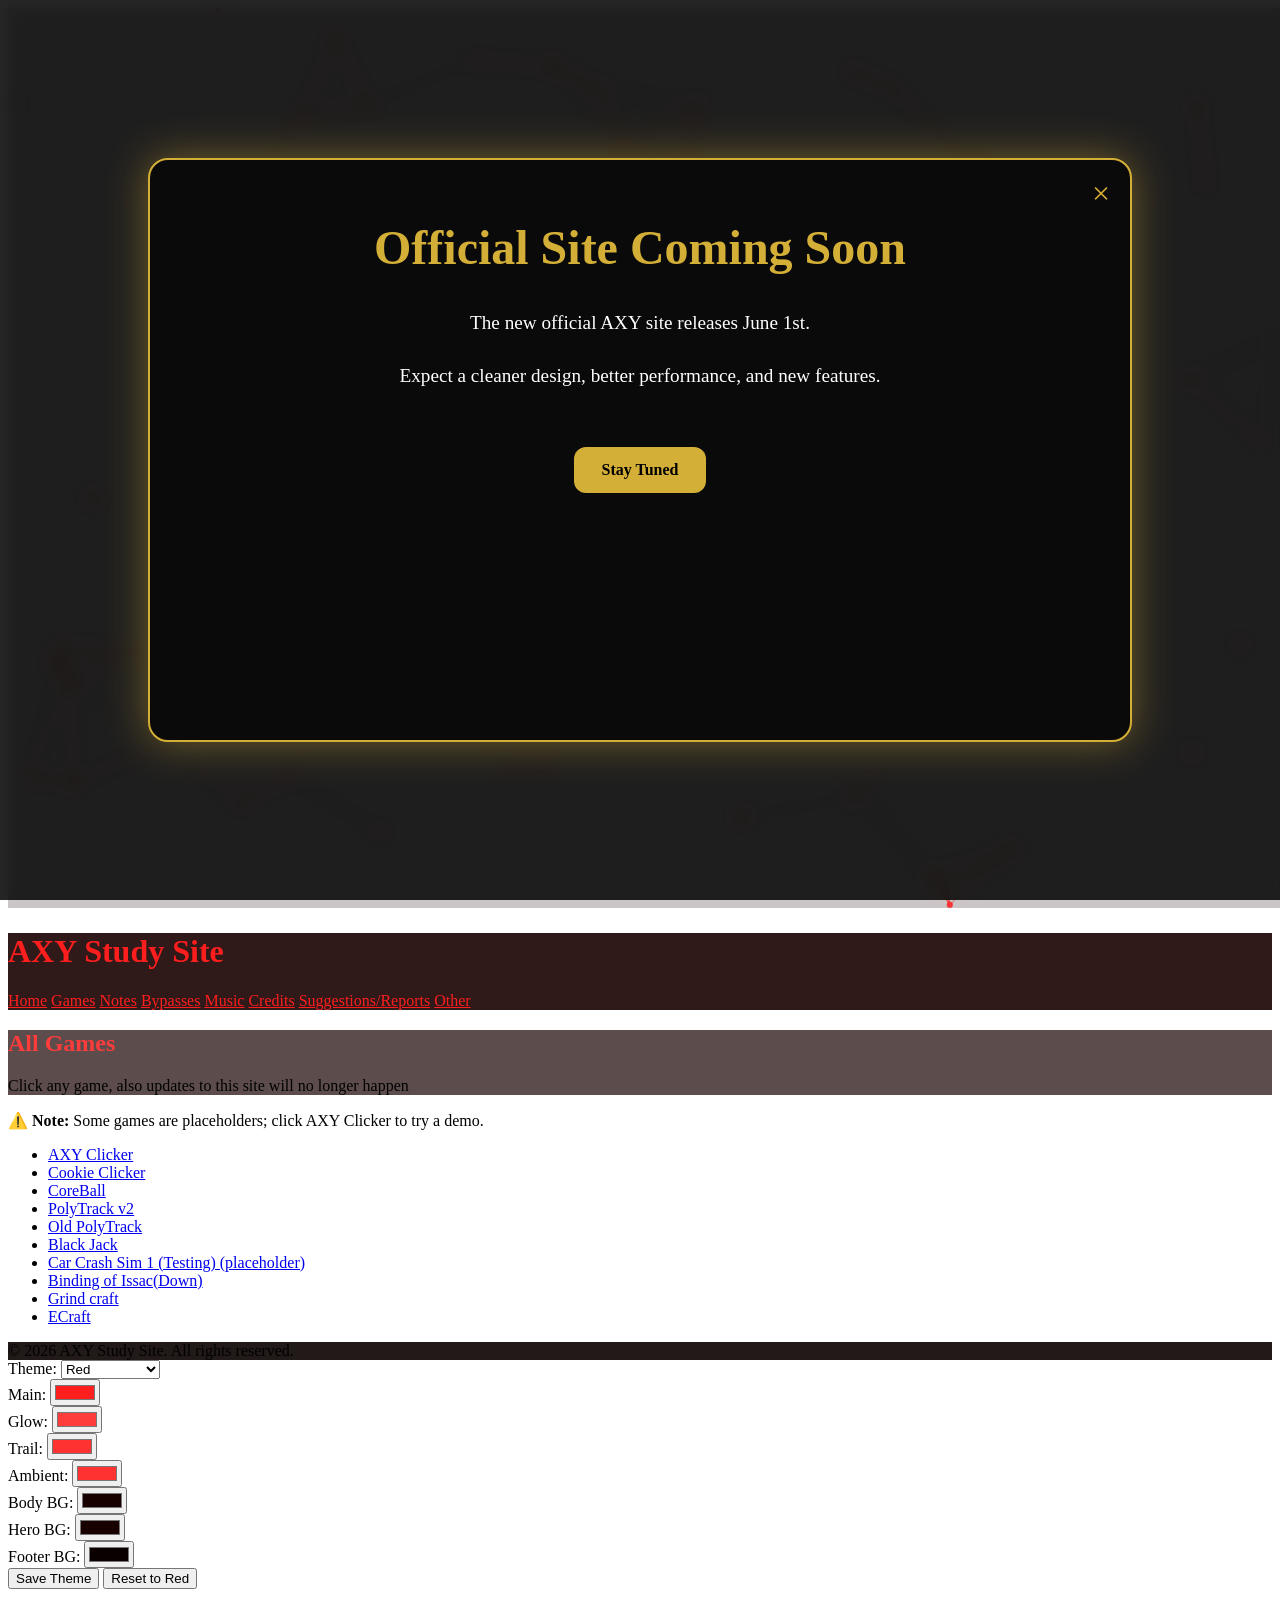
==== index.html @ ef8c5920 "Update index.html" ====
<!DOCTYPE html>
<html lang="en">
<head>
<meta charset="utf-8" />
<meta name="viewport" content="width=device-width,initial-scale=1" />

<title>AXY Games</title>

<link href="https://fonts.googleapis.com/css2?family=Rajdhani:wght@400;700&display=swap" rel="stylesheet">
<link rel="stylesheet" href="style.css">

<style>

/* =========================
   SAFE POPUP SYSTEM
========================= */

#axyPopupOverlay {
    position: fixed;
    inset: 0;

    background: rgba(0,0,0,0.85);
    backdrop-filter: blur(8px);

    display: none;

    justify-content: center;
    align-items: center;

    z-index: 999999;
}

#axyPopupOverlay.show {
    display: flex;
}

#axyPopupBox {
    width: 90%;
    max-width: 900px;

    min-height: 500px;

    background: #0a0a0a;

    border: 2px solid #d4af37;
    border-radius: 20px;

    padding: 40px;

    color: white;
    text-align: center;

    position: relative;

    box-shadow:
        0 0 40px rgba(212,175,55,0.45);

    animation: axyPopupAnim 0.3s ease;
}

#axyPopupClose {
    position: absolute;

    top: 15px;
    right: 20px;

    font-size: 32px;

    cursor: pointer;

    color: #d4af37;
}

#axyPopupClose:hover {
    color: white;
}

#axyPopupBox h1 {
    color: #d4af37;

    font-size: 3rem;

    margin-top: 20px;
}

#axyPopupBox p {
    font-size: 1.2rem;

    line-height: 1.7;

    margin-top: 20px;
}

#axyPopupButton {
    display: inline-block;

    margin-top: 35px;

    padding: 14px 28px;

    background: #d4af37;

    color: black;

    border-radius: 12px;

    font-weight: bold;

    cursor: pointer;
}

@keyframes axyPopupAnim {

    from {
        transform: scale(0.95);
        opacity: 0;
    }

    to {
        transform: scale(1);
        opacity: 1;
    }

}

</style>

</head>

<body>

<canvas id="bg"></canvas>
<div class="grid"></div>

<header>

  <h1>AXY Study Site</h1>

  <nav>
    <a href="index.html">Home</a>
    <a href="games.html">Games</a>
    <a href="notes.html">Notes</a>
    <a href="bypasses.html">Bypasses</a>
    <a href="music.html">Music</a>
    <a href="credits.html">Credits</a>
    <a href="other1.html">Suggestions/Reports</a>
    <a href="other2.html">Other</a>
  </nav>

</header>

<section class="hero">

  <h2>All Games</h2>

  <p>
    Click any game, also updates to this site will no longer happen
  </p>

</section>

<main>

<div class="notice">
⚠️ <strong>Note:</strong>
Some games are placeholders;
click AXY Clicker to try a demo.
</div>

<ul class="games-grid">

<li><a href="Clicker.html">AXY Clicker</a></li>
<li><a href="cookie.html">Cookie Clicker</a></li>
<li><a href="core.html">CoreBall</a></li>
<li><a href="polytrack.html">PolyTrack v2</a></li>
<li><a href="polytrackold.html">Old PolyTrack</a></li>
<li><a href="clblackjackhhhh.html">Black Jack</a></li>
<li><a href="arcrashtest2.html">Car Crash Sim 1 (Testing) (placeholder)</a></li>
<li><a href="chase.html">Binding of Issac(Down)</a></li>
<li><a href="grind.html">Grind craft</a></li>
<li><a href="EB.Client.V1.0.0R2.WASM.html">ECraft</a></li>

</ul>

</main>

<footer>
© 2026 AXY Study Site. All rights reserved.
</footer>

<!-- Theme Box -->

<div id="themeBox">

Theme:

<select id="themeSelect">
  <option value="red">Red</option>
  <option value="navy">Navy Blue</option>
  <option value="green">Cyber Green</option>
  <option value="purple">Purple</option>
  <option value="custom">Customize...</option>
</select>

</div>

<!-- Customize Panel -->

<div id="customPanel">

<div>
<label>Main:</label>
<input type="color" id="mainColor" value="#ff1e1e">
</div>

<div>
<label>Glow:</label>
<input type="color" id="glowColor" value="#ff3c3c">
</div>

<div>
<label>Trail:</label>
<input type="color" id="trailColor" value="#ff3232">
</div>

<div>
<label>Ambient:</label>
<input type="color" id="ambientColor" value="#ff3232">
</div>

<div>
<label>Body BG:</label>
<input type="color" id="bgColor" value="#190000">
</div>

<div>
<label>Hero BG:</label>
<input type="color" id="heroBgColor" value="#190000">
</div>

<div>
<label>Footer BG:</label>
<input type="color" id="footerBgColor" value="#0a0000">
</div>

<button id="saveCustom">
Save Theme
</button>

<button id="resetTheme">
Reset to Red
</button>

</div>

<!-- =========================
     POPUP
========================= -->

<div id="axyPopupOverlay">

  <div id="axyPopupBox">

    <div id="axyPopupClose">
      &times;
    </div>

    <h1>
      Official Site Coming Soon
    </h1>

    <p>
      The new official AXY site releases
      June 1st.
    </p>

    <p>
      Expect a cleaner design,
      better performance,
      and new features.
    </p>

    <div id="axyPopupButton">
      Stay Tuned
    </div>

  </div>

</div>

<script src="theme.js"></script>

<script>

window.onload = function () {

    const popup =
    document.getElementById(
    "axyPopupOverlay"
    );

    const close =
    document.getElementById(
    "axyPopupClose"
    );

    const button =
    document.getElementById(
    "axyPopupButton"
    );

    popup.classList.add("show");

    close.onclick = function () {
        popup.classList.remove("show");
    };

    button.onclick = function () {
        popup.classList.remove("show");
    };

};

</script>

</body>
</html>
---- style.css ----
<!DOCTYPE html>
<html lang="en">
<head>
<meta charset="utf-8" />
<meta name="viewport" content="width=device-width,initial-scale=1" />

<title>AXY Games</title>

<link href="https://fonts.googleapis.com/css2?family=Rajdhani:wght@400;700&display=swap" rel="stylesheet">
<link rel="stylesheet" href="style.css">

<style>

/* =========================
   BLACK + GOLD POPUP
========================= */

#officialPopupOverlay {
    position: fixed;
    top: 0;
    left: 0;

    width: 100%;
    height: 100%;

    background: rgba(0,0,0,0.85);

    backdrop-filter: blur(8px);

    display: none;

    justify-content: center;
    align-items: center;

    z-index: 999999;
}

#officialPopupOverlay.show {
    display: flex;
}

#officialPopup {
    width: 92%;
    max-width: 950px;
    height: 85vh;

    background: #0a0a0a;

    border: 2px solid #d4af37;
    border-radius: 22px;

    padding: 50px;

    color: white;
    text-align: center;

    position: relative;

    box-shadow:
        0 0 45px rgba(212,175,55,0.5),
        0 0 120px rgba(212,175,55,0.15);

    animation: popupAnim 0.35s ease;

    display: flex;
    flex-direction: column;

    align-items: center;

    overflow-y: auto;
}

#popupClose {
    position: absolute;
    top: 12px;
    right: 18px;

    font-size: 32px;

    cursor: pointer;

    color: #d4af37;
}

#popupClose:hover {
    color: white;
}

#officialPopup h1 {
    color: #d4af37;
    font-size: 3rem;

    margin-top: 40px;
}

#officialPopup p {
    font-size: 1.2rem;
    line-height: 1.8;
    color: #ddd;

    max-width: 700px;
}

#popupButton {
    display: inline-block;

    margin-top: 30px;

    padding: 14px 28px;

    background: #d4af37;
    color: black;

    border-radius: 12px;

    font-weight: bold;

    cursor: pointer;
}

@keyframes popupAnim {

    from {
        transform:
        scale(0.92)
        translateY(25px);

        opacity: 0;
    }

    to {
        transform:
        scale(1)
        translateY(0);

        opacity: 1;
    }

}

</style>

</head>

<body>

<canvas id="bg"></canvas>
<div class="grid"></div>

<header>

  <h1>AXY Study Site</h1>

  <nav>
    <a href="index.html">Home</a>
    <a href="games.html">Games</a>
    <a href="notes.html">Notes</a>
    <a href="bypasses.html">Bypasses</a>
    <a href="music.html">Music</a>
    <a href="credits.html">Credits</a>
    <a href="other1.html">Suggestions/Reports</a>
    <a href="other2.html">Other</a>
  </nav>

</header>

<section class="hero">

  <h2>All Games</h2>

  <p>
    Click any game, also updates to this site will no longer happen
  </p>

</section>

<main>

<div class="notice">
⚠️ <strong>Note:</strong>
Some games are placeholders;
click AXY Clicker to try a demo.
</div>

<ul class="games-grid">

<li><a href="Clicker.html">AXY Clicker</a></li>
<li><a href="cookie.html">Cookie Clicker</a></li>
<li><a href="core.html">CoreBall</a></li>
<li><a href="polytrack.html">PolyTrack v2</a></li>
<li><a href="polytrackold.html">Old PolyTrack</a></li>
<li><a href="clblackjackhhhh.html">Black Jack</a></li>
<li><a href="arcrashtest2.html">Car Crash Sim 1 (Testing) (placeholder)</a></li>
<li><a href="chase.html">Binding of Issac(Down)</a></li>
<li><a href="grind.html">Grind craft</a></li>
<li><a href="EB.Client.V1.0.0R2.WASM.html">ECraft</a></li>

</ul>

</main>

<footer>
© 2026 AXY Study Site. All rights reserved.
</footer>

<!-- Theme Box -->

<div id="themeBox">

  Theme:

  <select id="themeSelect">
    <option value="red">Red</option>
    <option value="navy">Navy Blue</option>
    <option value="green">Cyber Green</option>
    <option value="purple">Purple</option>
    <option value="custom">Customize...</option>
  </select>

</div>

<!-- Customize Panel -->

<div id="customPanel">

  <div>
    <label>Main:</label>
    <input type="color" id="mainColor" value="#ff1e1e">
  </div>

  <div>
    <label>Glow:</label>
    <input type="color" id="glowColor" value="#ff3c3c">
  </div>

  <div>
    <label>Trail:</label>
    <input type="color" id="trailColor" value="#ff3232">
  </div>

  <div>
    <label>Ambient:</label>
    <input type="color" id="ambientColor" value="#ff3232">
  </div>

  <div>
    <label>Body BG:</label>
    <input type="color" id="bgColor" value="#190000">
  </div>

  <div>
    <label>Hero BG:</label>
    <input type="color" id="heroBgColor" value="#190000">
  </div>

  <div>
    <label>Footer BG:</label>
    <input type="color" id="footerBgColor" value="#0a0000">
  </div>

  <button id="saveCustom">
    Save Theme
  </button>

  <button id="resetTheme">
    Reset to Red
  </button>

</div>

<!-- =========================
     POPUP
========================= -->

<div id="officialPopupOverlay">

  <div id="officialPopup">

    <div id="popupClose">
      &times;
    </div>

    <h1>
      Official Site Coming Soon
    </h1>

    <p>
      The new official AXY site is planned to release on
      <strong style="color:#d4af37;">
        June 1st
      </strong>.
    </p>

    <p>
      Expect a cleaner design, better performance,
      and new features.
    </p>

    <div id="popupButton">
      Stay Tuned
    </div>

  </div>

</div>

<script src="theme.js"></script>

<script>

window.onload = function () {

    const popup =
    document.getElementById(
    "officialPopupOverlay"
    );

    const closeBtn =
    document.getElementById(
    "popupClose"
    );

    const stayBtn =
    document.getElementById(
    "popupButton"
    );

    // SHOW POPUP
    popup.classList.add("show");

    // CLOSE X
    closeBtn.onclick = function () {
        popup.classList.remove("show");
    };

    // CLOSE BUTTON
    stayBtn.onclick = function () {
        popup.classList.remove("show");
    };

};

</script>

</body>
</html>
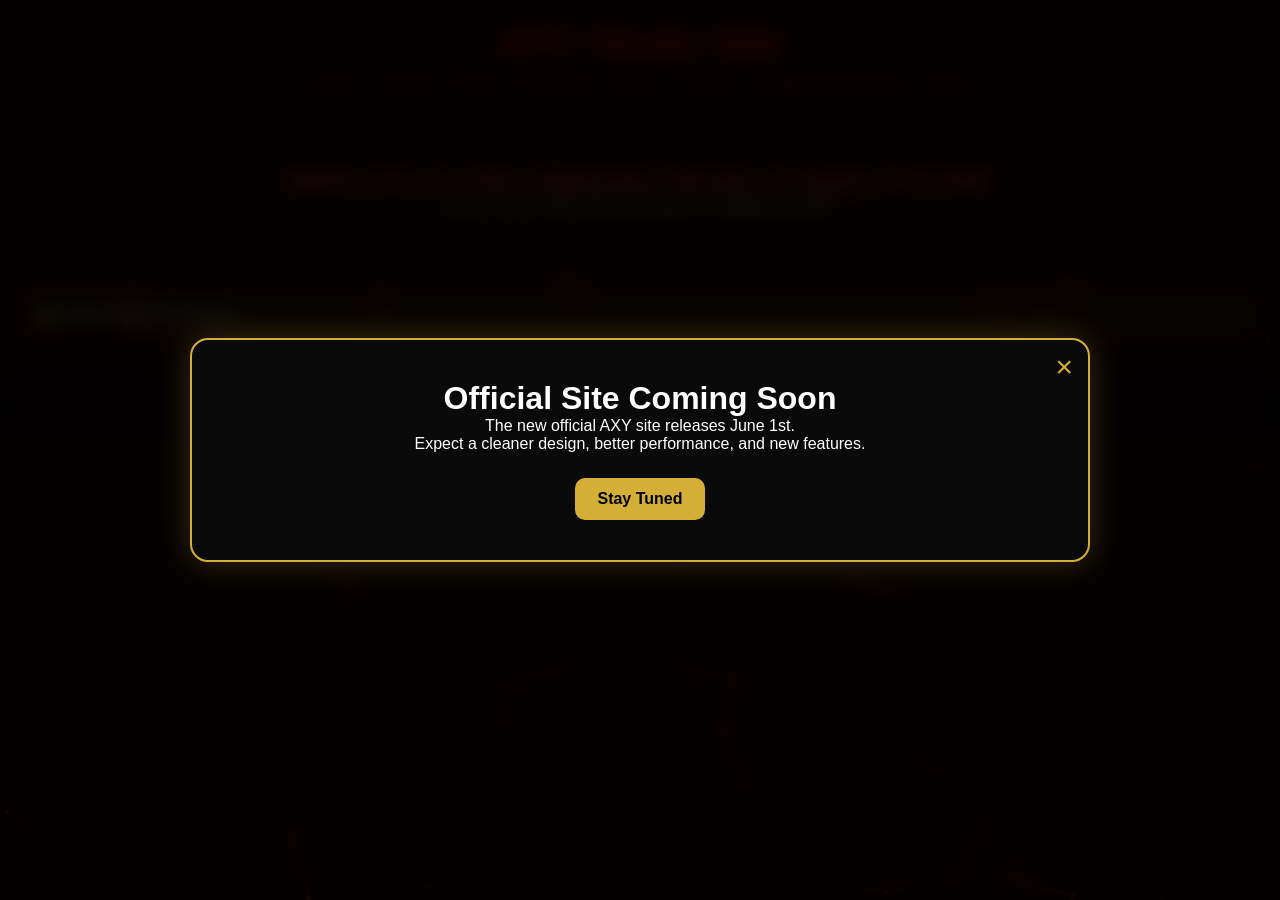
==== commit 0795d624: "Update index.html" ====
--- a/index.html
+++ b/index.html
@@ -4,127 +4,12 @@
 <meta charset="utf-8" />
 <meta name="viewport" content="width=device-width,initial-scale=1" />
 
-<title>AXY Games</title>
+<title>AXY Study Site - Home</title>
 
 <link href="https://fonts.googleapis.com/css2?family=Rajdhani:wght@400;700&display=swap" rel="stylesheet">
+
 <link rel="stylesheet" href="style.css">
-
-<style>
-
-/* =========================
-   SAFE POPUP SYSTEM
-========================= */
-
-#axyPopupOverlay {
-    position: fixed;
-    inset: 0;
-
-    background: rgba(0,0,0,0.85);
-    backdrop-filter: blur(8px);
-
-    display: none;
-
-    justify-content: center;
-    align-items: center;
-
-    z-index: 999999;
-}
-
-#axyPopupOverlay.show {
-    display: flex;
-}
-
-#axyPopupBox {
-    width: 90%;
-    max-width: 900px;
-
-    min-height: 500px;
-
-    background: #0a0a0a;
-
-    border: 2px solid #d4af37;
-    border-radius: 20px;
-
-    padding: 40px;
-
-    color: white;
-    text-align: center;
-
-    position: relative;
-
-    box-shadow:
-        0 0 40px rgba(212,175,55,0.45);
-
-    animation: axyPopupAnim 0.3s ease;
-}
-
-#axyPopupClose {
-    position: absolute;
-
-    top: 15px;
-    right: 20px;
-
-    font-size: 32px;
-
-    cursor: pointer;
-
-    color: #d4af37;
-}
-
-#axyPopupClose:hover {
-    color: white;
-}
-
-#axyPopupBox h1 {
-    color: #d4af37;
-
-    font-size: 3rem;
-
-    margin-top: 20px;
-}
-
-#axyPopupBox p {
-    font-size: 1.2rem;
-
-    line-height: 1.7;
-
-    margin-top: 20px;
-}
-
-#axyPopupButton {
-    display: inline-block;
-
-    margin-top: 35px;
-
-    padding: 14px 28px;
-
-    background: #d4af37;
-
-    color: black;
-
-    border-radius: 12px;
-
-    font-weight: bold;
-
-    cursor: pointer;
-}
-
-@keyframes axyPopupAnim {
-
-    from {
-        transform: scale(0.95);
-        opacity: 0;
-    }
-
-    to {
-        transform: scale(1);
-        opacity: 1;
-    }
-
-}
-
-</style>
-
+<link rel="stylesheet" href="popup.css">
 </head>
 
 <body>
@@ -133,9 +18,7 @@
 <div class="grid"></div>
 
 <header>
-
   <h1>AXY Study Site</h1>
-
   <nav>
     <a href="index.html">Home</a>
     <a href="games.html">Games</a>
@@ -146,182 +29,42 @@
     <a href="other1.html">Suggestions/Reports</a>
     <a href="other2.html">Other</a>
   </nav>
-
 </header>
 
 <section class="hero">
-
-  <h2>All Games</h2>
-
-  <p>
-    Click any game, also updates to this site will no longer happen
-  </p>
-
+  <h2>Welcome to the Ultimate Study & Game Portal!</h2>
+  <p>Focus. Learn. Play. All in one place — powered by AXY.</p>
 </section>
 
 <main>
-
 <div class="notice">
-⚠️ <strong>Note:</strong>
-Some games are placeholders;
-click AXY Clicker to try a demo.
+⚠️ Games are placeholders.
 </div>
-
-<ul class="games-grid">
-
-<li><a href="Clicker.html">AXY Clicker</a></li>
-<li><a href="cookie.html">Cookie Clicker</a></li>
-<li><a href="core.html">CoreBall</a></li>
-<li><a href="polytrack.html">PolyTrack v2</a></li>
-<li><a href="polytrackold.html">Old PolyTrack</a></li>
-<li><a href="clblackjackhhhh.html">Black Jack</a></li>
-<li><a href="arcrashtest2.html">Car Crash Sim 1 (Testing) (placeholder)</a></li>
-<li><a href="chase.html">Binding of Issac(Down)</a></li>
-<li><a href="grind.html">Grind craft</a></li>
-<li><a href="EB.Client.V1.0.0R2.WASM.html">ECraft</a></li>
-
-</ul>
-
 </main>
 
-<footer>
-© 2026 AXY Study Site. All rights reserved.
-</footer>
+<footer>© 2025 AXY Study Site</footer>
 
-<!-- Theme Box -->
-
-<div id="themeBox">
-
-Theme:
-
-<select id="themeSelect">
-  <option value="red">Red</option>
-  <option value="navy">Navy Blue</option>
-  <option value="green">Cyber Green</option>
-  <option value="purple">Purple</option>
-  <option value="custom">Customize...</option>
-</select>
-
-</div>
-
-<!-- Customize Panel -->
-
-<div id="customPanel">
-
-<div>
-<label>Main:</label>
-<input type="color" id="mainColor" value="#ff1e1e">
-</div>
-
-<div>
-<label>Glow:</label>
-<input type="color" id="glowColor" value="#ff3c3c">
-</div>
-
-<div>
-<label>Trail:</label>
-<input type="color" id="trailColor" value="#ff3232">
-</div>
-
-<div>
-<label>Ambient:</label>
-<input type="color" id="ambientColor" value="#ff3232">
-</div>
-
-<div>
-<label>Body BG:</label>
-<input type="color" id="bgColor" value="#190000">
-</div>
-
-<div>
-<label>Hero BG:</label>
-<input type="color" id="heroBgColor" value="#190000">
-</div>
-
-<div>
-<label>Footer BG:</label>
-<input type="color" id="footerBgColor" value="#0a0000">
-</div>
-
-<button id="saveCustom">
-Save Theme
-</button>
-
-<button id="resetTheme">
-Reset to Red
-</button>
-
-</div>
-
-<!-- =========================
-     POPUP
-========================= -->
-
+<!-- POPUP (SAFE GLOBAL OVERLAY) -->
 <div id="axyPopupOverlay">
 
   <div id="axyPopupBox">
 
-    <div id="axyPopupClose">
-      &times;
-    </div>
+    <div id="axyPopupClose">&times;</div>
 
-    <h1>
-      Official Site Coming Soon
-    </h1>
+    <h1>Official Site Coming Soon</h1>
 
-    <p>
-      The new official AXY site releases
-      June 1st.
-    </p>
+    <p>The new official AXY site releases June 1st.</p>
 
-    <p>
-      Expect a cleaner design,
-      better performance,
-      and new features.
-    </p>
+    <p>Expect a cleaner design, better performance, and new features.</p>
 
-    <div id="axyPopupButton">
-      Stay Tuned
-    </div>
+    <div id="axyPopupButton">Stay Tuned</div>
 
   </div>
 
 </div>
 
 <script src="theme.js"></script>
-
-<script>
-
-window.onload = function () {
-
-    const popup =
-    document.getElementById(
-    "axyPopupOverlay"
-    );
-
-    const close =
-    document.getElementById(
-    "axyPopupClose"
-    );
-
-    const button =
-    document.getElementById(
-    "axyPopupButton"
-    );
-
-    popup.classList.add("show");
-
-    close.onclick = function () {
-        popup.classList.remove("show");
-    };
-
-    button.onclick = function () {
-        popup.classList.remove("show");
-    };
-
-};
-
-</script>
+<script src="popup.js"></script>
 
 </body>
 </html>
--- a/style.css
+++ b/style.css
@@ -1,346 +1,144 @@
-<!DOCTYPE html>
-<html lang="en">
-<head>
-<meta charset="utf-8" />
-<meta name="viewport" content="width=device-width,initial-scale=1" />
+* {
+    margin: 0;
+    padding: 0;
+    box-sizing: border-box;
+}
 
-<title>AXY Games</title>
+body {
+    font-family: 'Rajdhani', sans-serif;
+    background: #0b0b0b;
+    color: white;
 
-<link href="https://fonts.googleapis.com/css2?family=Rajdhani:wght@400;700&display=swap" rel="stylesheet">
-<link rel="stylesheet" href="style.css">
+    min-height: 100vh;
+    overflow-x: hidden;
+}
 
-<style>
-
-/* =========================
-   BLACK + GOLD POPUP
-========================= */
-
-#officialPopupOverlay {
+canvas#bg {
     position: fixed;
     top: 0;
     left: 0;
-
-    width: 100%;
-    height: 100%;
-
-    background: rgba(0,0,0,0.85);
-
-    backdrop-filter: blur(8px);
-
-    display: none;
-
-    justify-content: center;
-    align-items: center;
-
-    z-index: 999999;
+    z-index: -2;
 }
 
-#officialPopupOverlay.show {
-    display: flex;
+.grid {
+    position: fixed;
+    inset: 0;
+    background-image: linear-gradient(rgba(255,255,255,0.03) 1px, transparent 1px),
+                      linear-gradient(90deg, rgba(255,255,255,0.03) 1px, transparent 1px);
+    background-size: 40px 40px;
+    z-index: -1;
 }
 
-#officialPopup {
-    width: 92%;
-    max-width: 950px;
-    height: 85vh;
+/* HEADER */
 
-    background: #0a0a0a;
-
-    border: 2px solid #d4af37;
-    border-radius: 22px;
-
-    padding: 50px;
-
-    color: white;
+header {
+    padding: 20px;
     text-align: center;
-
-    position: relative;
-
-    box-shadow:
-        0 0 45px rgba(212,175,55,0.5),
-        0 0 120px rgba(212,175,55,0.15);
-
-    animation: popupAnim 0.35s ease;
-
-    display: flex;
-    flex-direction: column;
-
-    align-items: center;
-
-    overflow-y: auto;
 }
 
-#popupClose {
-    position: absolute;
-    top: 12px;
-    right: 18px;
-
-    font-size: 32px;
-
-    cursor: pointer;
-
+header h1 {
+    font-size: 2.5rem;
     color: #d4af37;
 }
 
-#popupClose:hover {
+nav {
+    margin-top: 10px;
+}
+
+nav a {
+    color: white;
+    text-decoration: none;
+    margin: 0 10px;
+    transition: 0.2s;
+}
+
+nav a:hover {
+    color: #d4af37;
+}
+
+/* HERO */
+
+.hero {
+    padding: 50px 20px;
+    text-align: center;
+}
+
+.hero h2 {
+    font-size: 2rem;
+    color: #d4af37;
+}
+
+/* MAIN */
+
+main {
+    padding: 20px;
+}
+
+/* NOTICE */
+
+.notice {
+    background: rgba(212,175,55,0.1);
+    border: 1px solid #d4af37;
+    padding: 15px;
+    border-radius: 10px;
+    margin-bottom: 20px;
+}
+
+/* GAMES GRID */
+
+.games-grid {
+    list-style: none;
+    display: grid;
+    grid-template-columns: repeat(auto-fit, minmax(180px, 1fr));
+    gap: 12px;
+}
+
+.games-grid li {
+    background: rgba(255,255,255,0.05);
+    padding: 15px;
+    border-radius: 10px;
+    text-align: center;
+}
+
+.games-grid li a {
+    color: white;
+    text-decoration: none;
+}
+
+.games-grid li a:hover {
+    color: #d4af37;
+}
+
+/* FOOTER */
+
+footer {
+    text-align: center;
+    padding: 20px;
+    opacity: 0.7;
+}
+
+/* THEME BOX SAFE */
+
+#themeBox {
+    position: fixed;
+    bottom: 15px;
+    right: 15px;
+
+    background: rgba(0,0,0,0.6);
+    padding: 10px;
+    border-radius: 10px;
+
     color: white;
 }
 
-#officialPopup h1 {
-    color: #d4af37;
-    font-size: 3rem;
+#customPanel {
+    position: fixed;
+    bottom: 60px;
+    right: 15px;
 
-    margin-top: 40px;
+    background: rgba(0,0,0,0.8);
+    padding: 10px;
+    border-radius: 10px;
+
+    color: white;
 }
-
-#officialPopup p {
-    font-size: 1.2rem;
-    line-height: 1.8;
-    color: #ddd;
-
-    max-width: 700px;
-}
-
-#popupButton {
-    display: inline-block;
-
-    margin-top: 30px;
-
-    padding: 14px 28px;
-
-    background: #d4af37;
-    color: black;
-
-    border-radius: 12px;
-
-    font-weight: bold;
-
-    cursor: pointer;
-}
-
-@keyframes popupAnim {
-
-    from {
-        transform:
-        scale(0.92)
-        translateY(25px);
-
-        opacity: 0;
-    }
-
-    to {
-        transform:
-        scale(1)
-        translateY(0);
-
-        opacity: 1;
-    }
-
-}
-
-</style>
-
-</head>
-
-<body>
-
-<canvas id="bg"></canvas>
-<div class="grid"></div>
-
-<header>
-
-  <h1>AXY Study Site</h1>
-
-  <nav>
-    <a href="index.html">Home</a>
-    <a href="games.html">Games</a>
-    <a href="notes.html">Notes</a>
-    <a href="bypasses.html">Bypasses</a>
-    <a href="music.html">Music</a>
-    <a href="credits.html">Credits</a>
-    <a href="other1.html">Suggestions/Reports</a>
-    <a href="other2.html">Other</a>
-  </nav>
-
-</header>
-
-<section class="hero">
-
-  <h2>All Games</h2>
-
-  <p>
-    Click any game, also updates to this site will no longer happen
-  </p>
-
-</section>
-
-<main>
-
-<div class="notice">
-⚠️ <strong>Note:</strong>
-Some games are placeholders;
-click AXY Clicker to try a demo.
-</div>
-
-<ul class="games-grid">
-
-<li><a href="Clicker.html">AXY Clicker</a></li>
-<li><a href="cookie.html">Cookie Clicker</a></li>
-<li><a href="core.html">CoreBall</a></li>
-<li><a href="polytrack.html">PolyTrack v2</a></li>
-<li><a href="polytrackold.html">Old PolyTrack</a></li>
-<li><a href="clblackjackhhhh.html">Black Jack</a></li>
-<li><a href="arcrashtest2.html">Car Crash Sim 1 (Testing) (placeholder)</a></li>
-<li><a href="chase.html">Binding of Issac(Down)</a></li>
-<li><a href="grind.html">Grind craft</a></li>
-<li><a href="EB.Client.V1.0.0R2.WASM.html">ECraft</a></li>
-
-</ul>
-
-</main>
-
-<footer>
-© 2026 AXY Study Site. All rights reserved.
-</footer>
-
-<!-- Theme Box -->
-
-<div id="themeBox">
-
-  Theme:
-
-  <select id="themeSelect">
-    <option value="red">Red</option>
-    <option value="navy">Navy Blue</option>
-    <option value="green">Cyber Green</option>
-    <option value="purple">Purple</option>
-    <option value="custom">Customize...</option>
-  </select>
-
-</div>
-
-<!-- Customize Panel -->
-
-<div id="customPanel">
-
-  <div>
-    <label>Main:</label>
-    <input type="color" id="mainColor" value="#ff1e1e">
-  </div>
-
-  <div>
-    <label>Glow:</label>
-    <input type="color" id="glowColor" value="#ff3c3c">
-  </div>
-
-  <div>
-    <label>Trail:</label>
-    <input type="color" id="trailColor" value="#ff3232">
-  </div>
-
-  <div>
-    <label>Ambient:</label>
-    <input type="color" id="ambientColor" value="#ff3232">
-  </div>
-
-  <div>
-    <label>Body BG:</label>
-    <input type="color" id="bgColor" value="#190000">
-  </div>
-
-  <div>
-    <label>Hero BG:</label>
-    <input type="color" id="heroBgColor" value="#190000">
-  </div>
-
-  <div>
-    <label>Footer BG:</label>
-    <input type="color" id="footerBgColor" value="#0a0000">
-  </div>
-
-  <button id="saveCustom">
-    Save Theme
-  </button>
-
-  <button id="resetTheme">
-    Reset to Red
-  </button>
-
-</div>
-
-<!-- =========================
-     POPUP
-========================= -->
-
-<div id="officialPopupOverlay">
-
-  <div id="officialPopup">
-
-    <div id="popupClose">
-      &times;
-    </div>
-
-    <h1>
-      Official Site Coming Soon
-    </h1>
-
-    <p>
-      The new official AXY site is planned to release on
-      <strong style="color:#d4af37;">
-        June 1st
-      </strong>.
-    </p>
-
-    <p>
-      Expect a cleaner design, better performance,
-      and new features.
-    </p>
-
-    <div id="popupButton">
-      Stay Tuned
-    </div>
-
-  </div>
-
-</div>
-
-<script src="theme.js"></script>
-
-<script>
-
-window.onload = function () {
-
-    const popup =
-    document.getElementById(
-    "officialPopupOverlay"
-    );
-
-    const closeBtn =
-    document.getElementById(
-    "popupClose"
-    );
-
-    const stayBtn =
-    document.getElementById(
-    "popupButton"
-    );
-
-    // SHOW POPUP
-    popup.classList.add("show");
-
-    // CLOSE X
-    closeBtn.onclick = function () {
-        popup.classList.remove("show");
-    };
-
-    // CLOSE BUTTON
-    stayBtn.onclick = function () {
-        popup.classList.remove("show");
-    };
-
-};
-
-</script>
-
-</body>
-</html>
--- a/popup.css
+++ b/popup.css
@@ -0,0 +1,66 @@
+#axyPopupOverlay {
+    position: fixed;
+    inset: 0;
+
+    background: rgba(0,0,0,0.85);
+    backdrop-filter: blur(10px);
+
+    display: none;
+    justify-content: center;
+    align-items: center;
+
+    z-index: 999999;
+}
+
+#axyPopupOverlay.show {
+    display: flex;
+}
+
+#axyPopupBox {
+    width: min(900px, 92vw);
+
+    background: #0a0a0a;
+    border: 2px solid #d4af37;
+    border-radius: 18px;
+
+    padding: 40px;
+
+    color: white;
+    text-align: center;
+
+    position: relative;
+
+    box-shadow: 0 0 35px rgba(212,175,55,0.25);
+
+    max-height: 85vh;
+    overflow-y: auto;
+}
+
+#axyPopupClose {
+    position: absolute;
+    top: 10px;
+    right: 15px;
+
+    font-size: 30px;
+    cursor: pointer;
+
+    color: #d4af37;
+}
+
+#axyPopupClose:hover {
+    color: white;
+}
+
+#axyPopupButton {
+    margin-top: 25px;
+    padding: 12px 22px;
+
+    background: #d4af37;
+    color: black;
+
+    display: inline-block;
+    border-radius: 10px;
+
+    font-weight: bold;
+    cursor: pointer;
+}
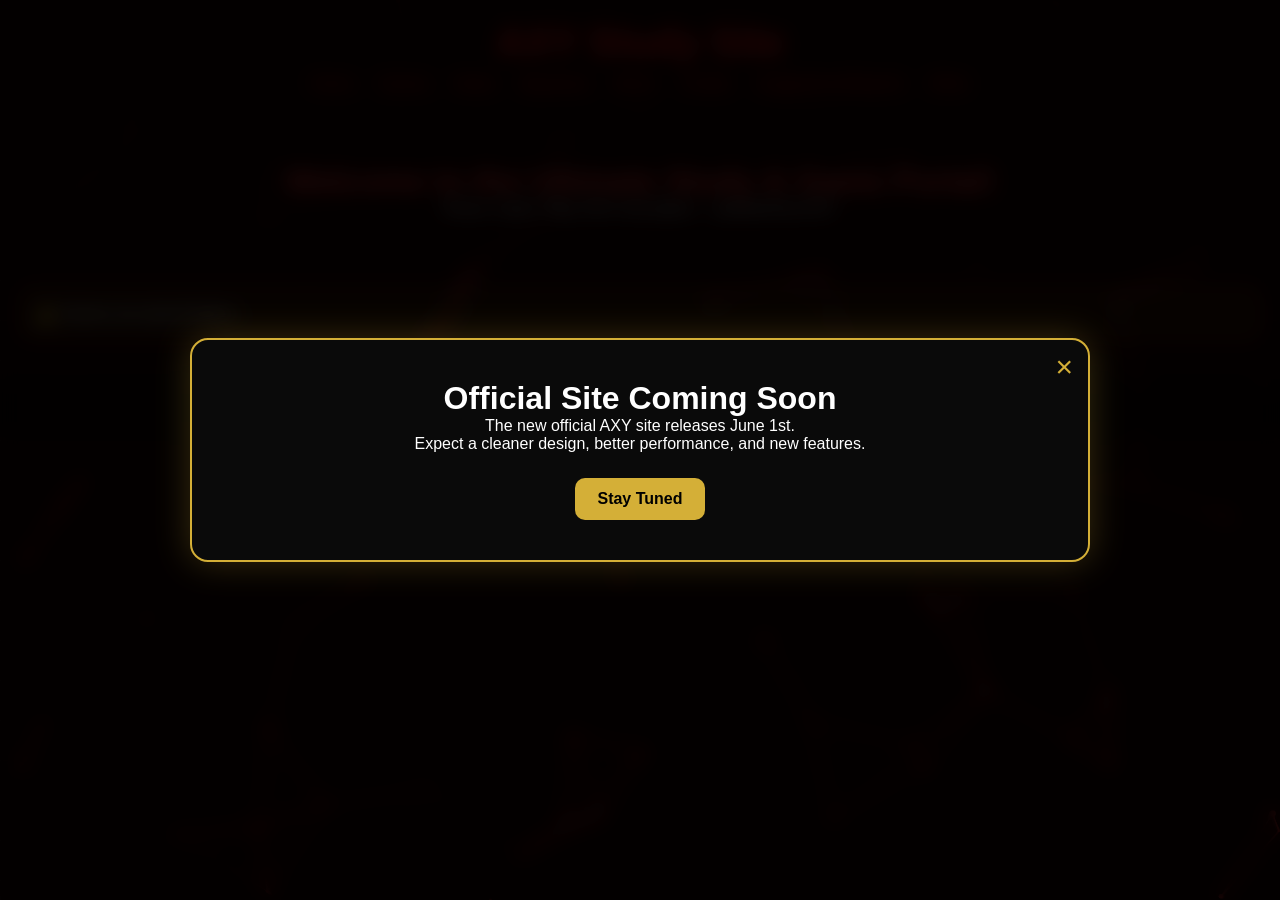
==== commit b372364f: "Update index.html" ====
--- a/index.html
+++ b/index.html
@@ -11,7 +11,23 @@
 <link rel="stylesheet" href="style.css">
 <link rel="stylesheet" href="popup.css">
 </head>
+<div id="axyPopupOverlay">
 
+  <div id="axyPopupBox">
+
+    <div id="axyPopupClose">&times;</div>
+
+    <h1>Official Site Coming Soon</h1>
+
+    <p>The new official AXY site releases June 1st.</p>
+
+    <p>Expect a cleaner design, better performance, and new features.</p>
+
+    <div id="axyPopupButton">Stay Tuned</div>
+
+  </div>
+
+</div>
 <body>
 
 <canvas id="bg"></canvas>
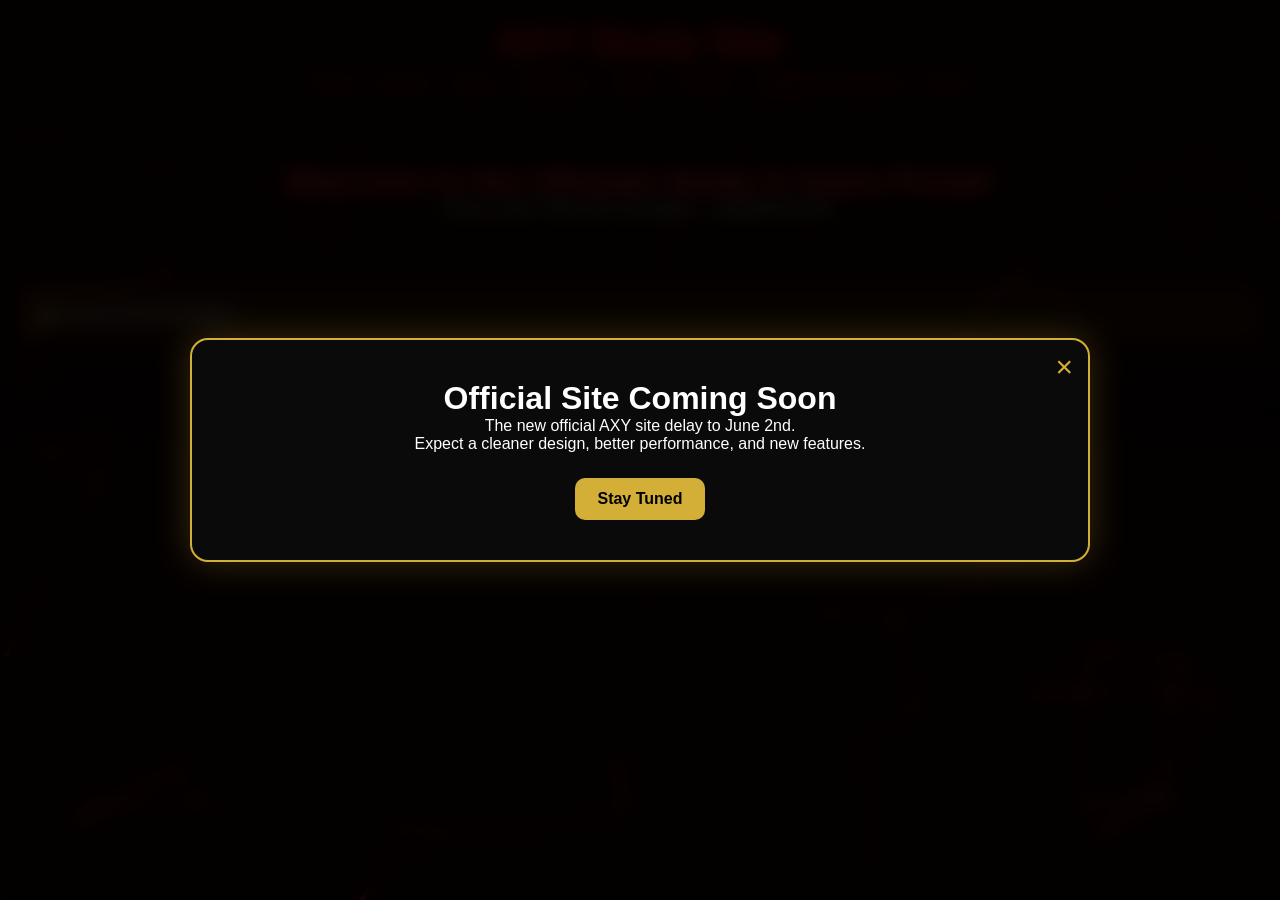
==== commit 8e893222: "Update index.html" ====
--- a/index.html
+++ b/index.html
@@ -19,7 +19,7 @@
 
     <h1>Official Site Coming Soon</h1>
 
-    <p>The new official AXY site releases June 1st.</p>
+    <p>The new official AXY site delay to June 2nd.</p>
 
     <p>Expect a cleaner design, better performance, and new features.</p>
 
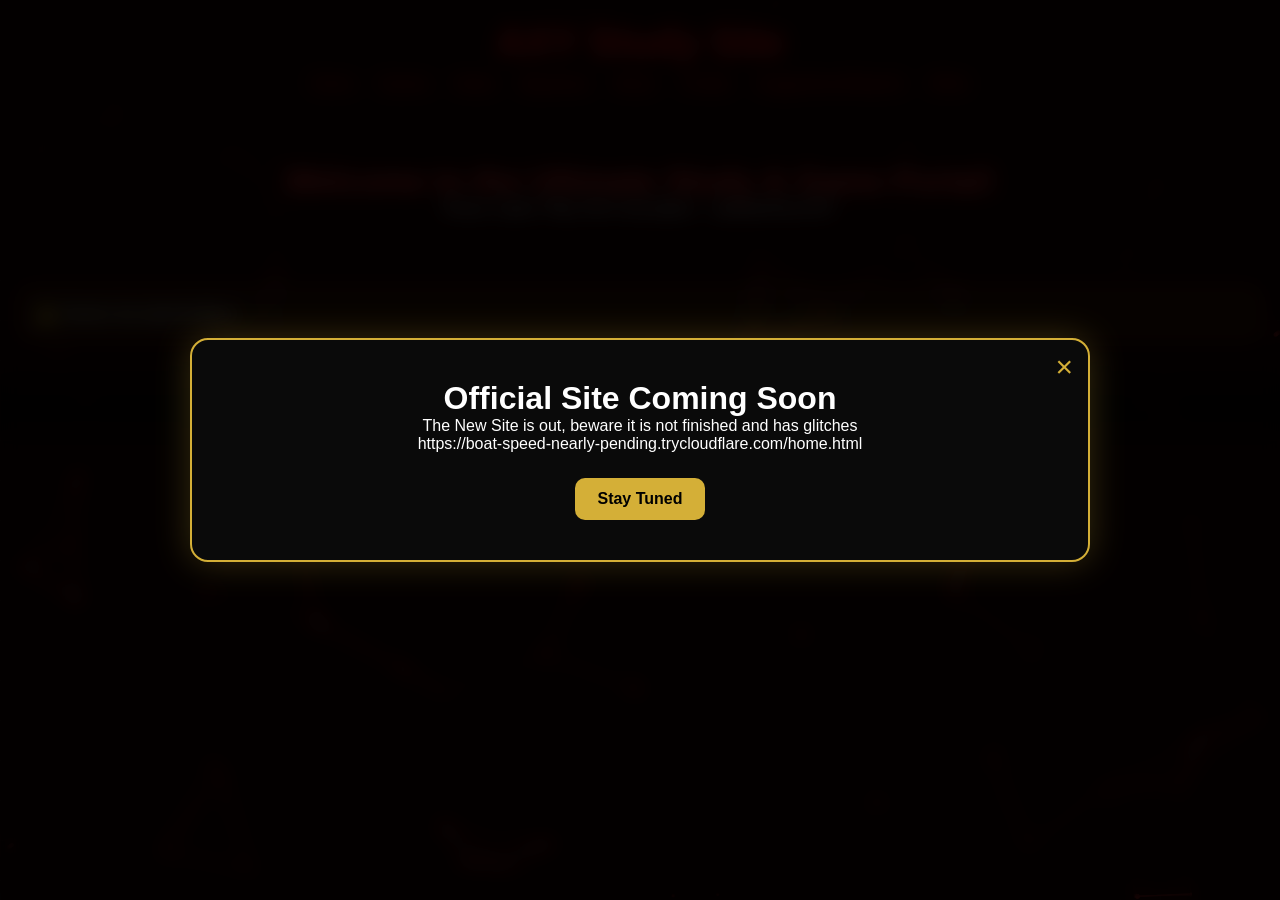
==== commit ed50a58d: "Update index.html" ====
--- a/index.html
+++ b/index.html
@@ -19,9 +19,9 @@
 
     <h1>Official Site Coming Soon</h1>
 
-    <p>The new official AXY site delay to June 2nd.</p>
+    <p>The New Site is out, beware it is not finished and has glitches</p>
 
-    <p>Expect a cleaner design, better performance, and new features.</p>
+    <p>https://boat-speed-nearly-pending.trycloudflare.com/home.html</p>
 
     <div id="axyPopupButton">Stay Tuned</div>
 
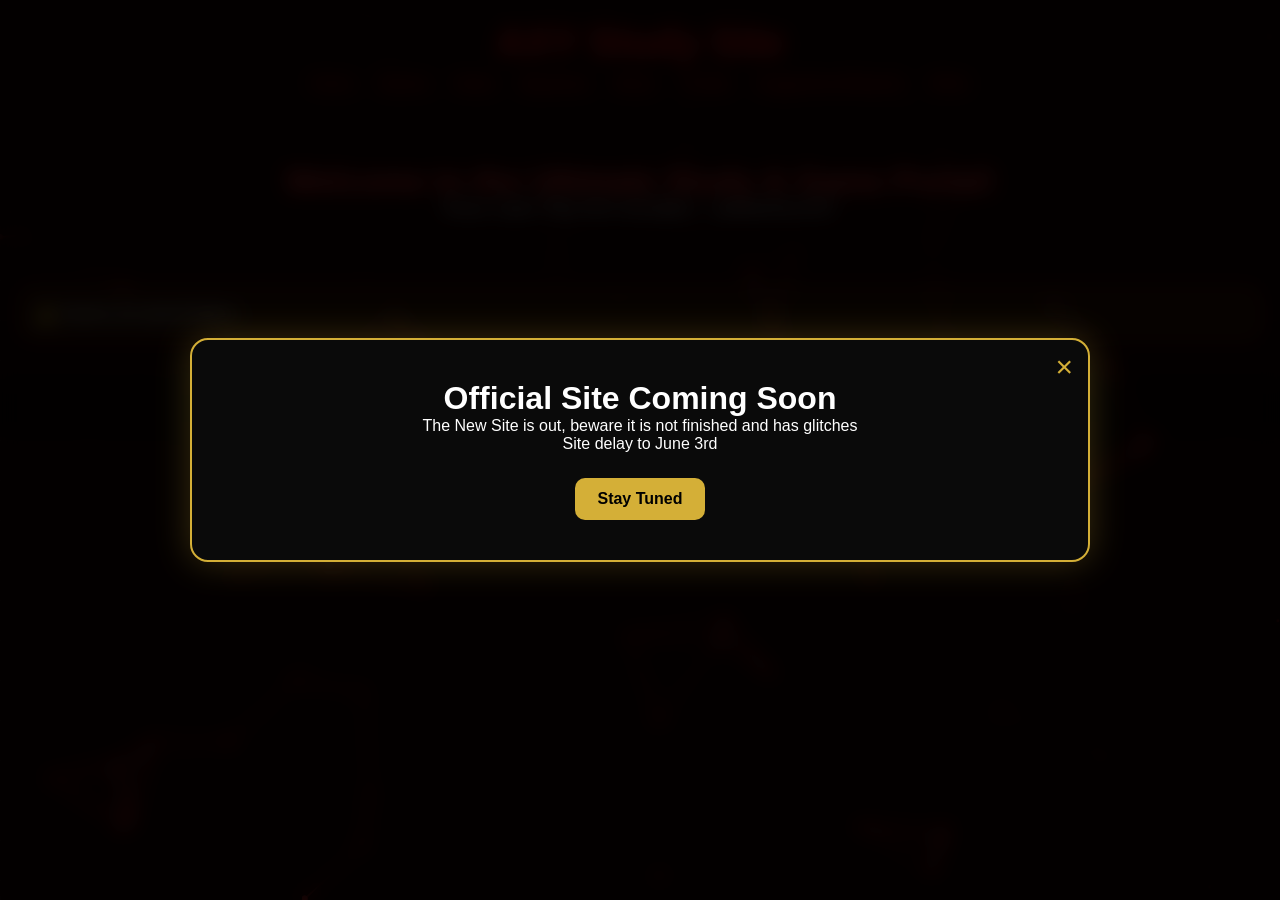
==== commit 3f33cdd6: "Update index.html" ====
--- a/index.html
+++ b/index.html
@@ -21,7 +21,7 @@
 
     <p>The New Site is out, beware it is not finished and has glitches</p>
 
-    <p>https://boat-speed-nearly-pending.trycloudflare.com/home.html</p>
+    <p>Site delay to June 3rd</p>
 
     <div id="axyPopupButton">Stay Tuned</div>
 
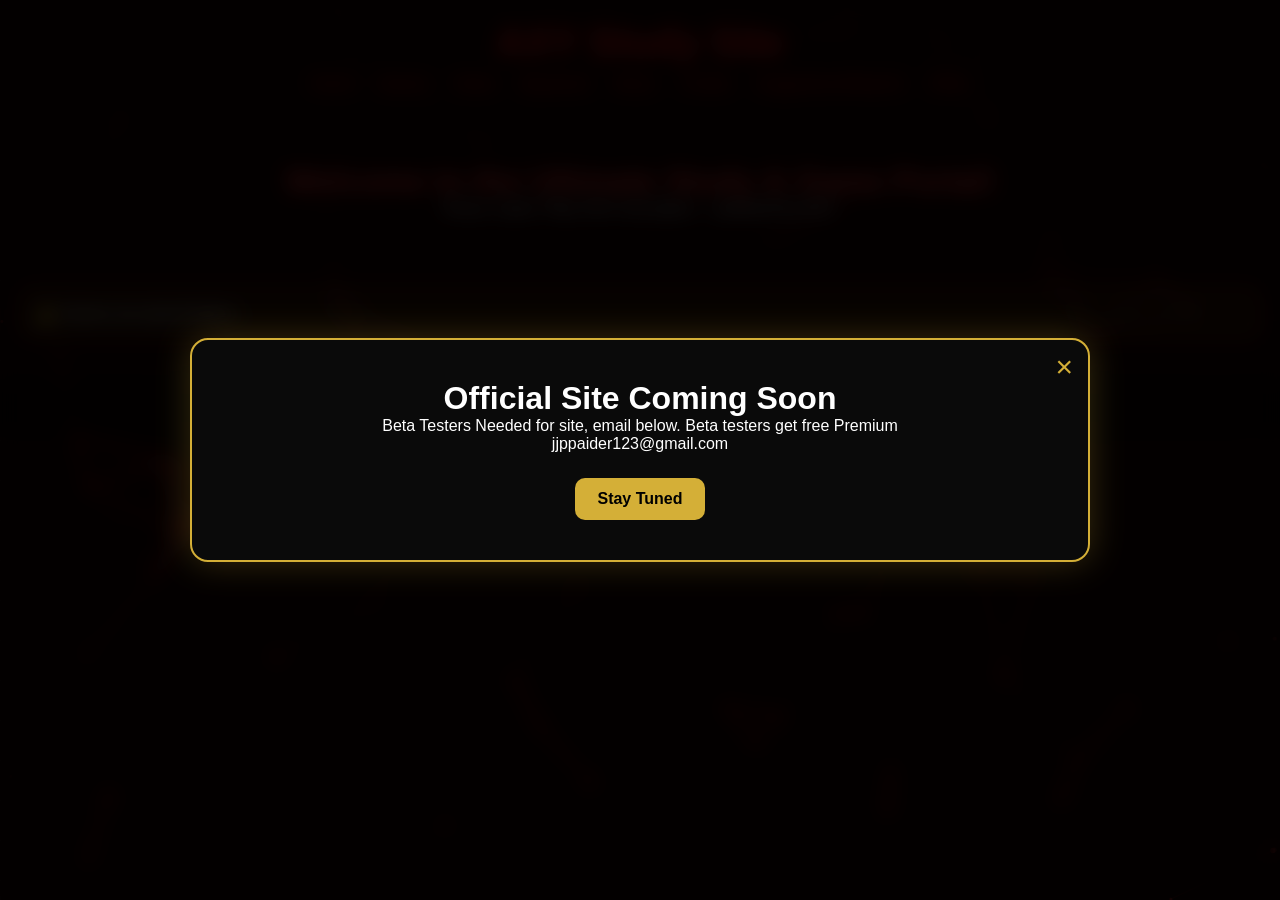
==== commit becb1584: "Update index.html" ====
--- a/index.html
+++ b/index.html
@@ -19,9 +19,9 @@
 
     <h1>Official Site Coming Soon</h1>
 
-    <p>The New Site is out, beware it is not finished and has glitches</p>
+    <p>Beta Testers Needed for site, email below. Beta testers get free Premium</p>
 
-    <p>Site delay to June 3rd</p>
+    <p>jjppaider123@gmail.com</p>
 
     <div id="axyPopupButton">Stay Tuned</div>
 
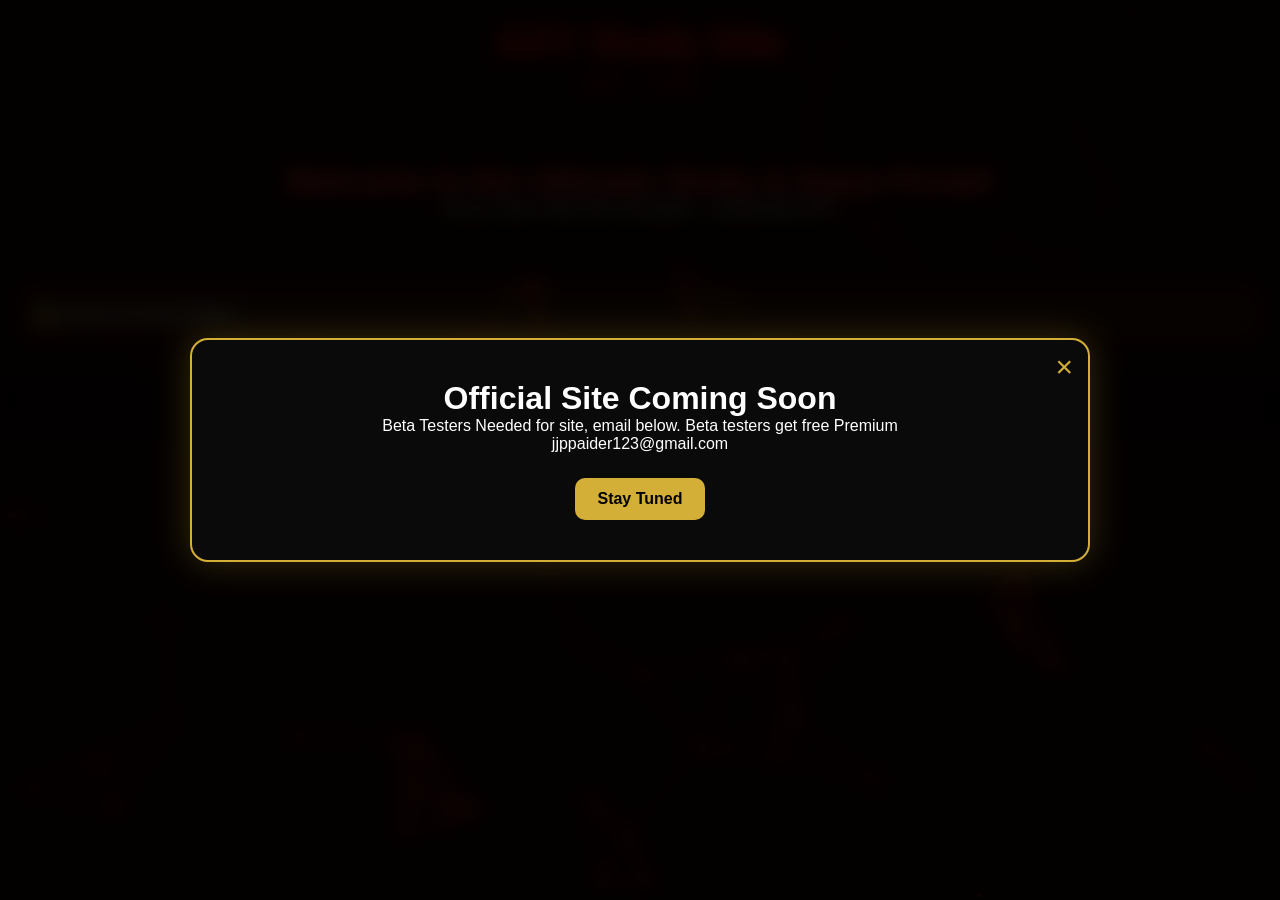
==== commit 4da2b95e: "Update index.html" ====
--- a/index.html
+++ b/index.html
@@ -38,12 +38,6 @@
   <nav>
     <a href="index.html">Home</a>
     <a href="games.html">Games</a>
-    <a href="notes.html">Notes</a>
-    <a href="bypasses.html">Bypasses</a>
-    <a href="music.html">Music</a>
-    <a href="credits.html">Credits</a>
-    <a href="other1.html">Suggestions/Reports</a>
-    <a href="other2.html">Other</a>
   </nav>
 </header>
 
